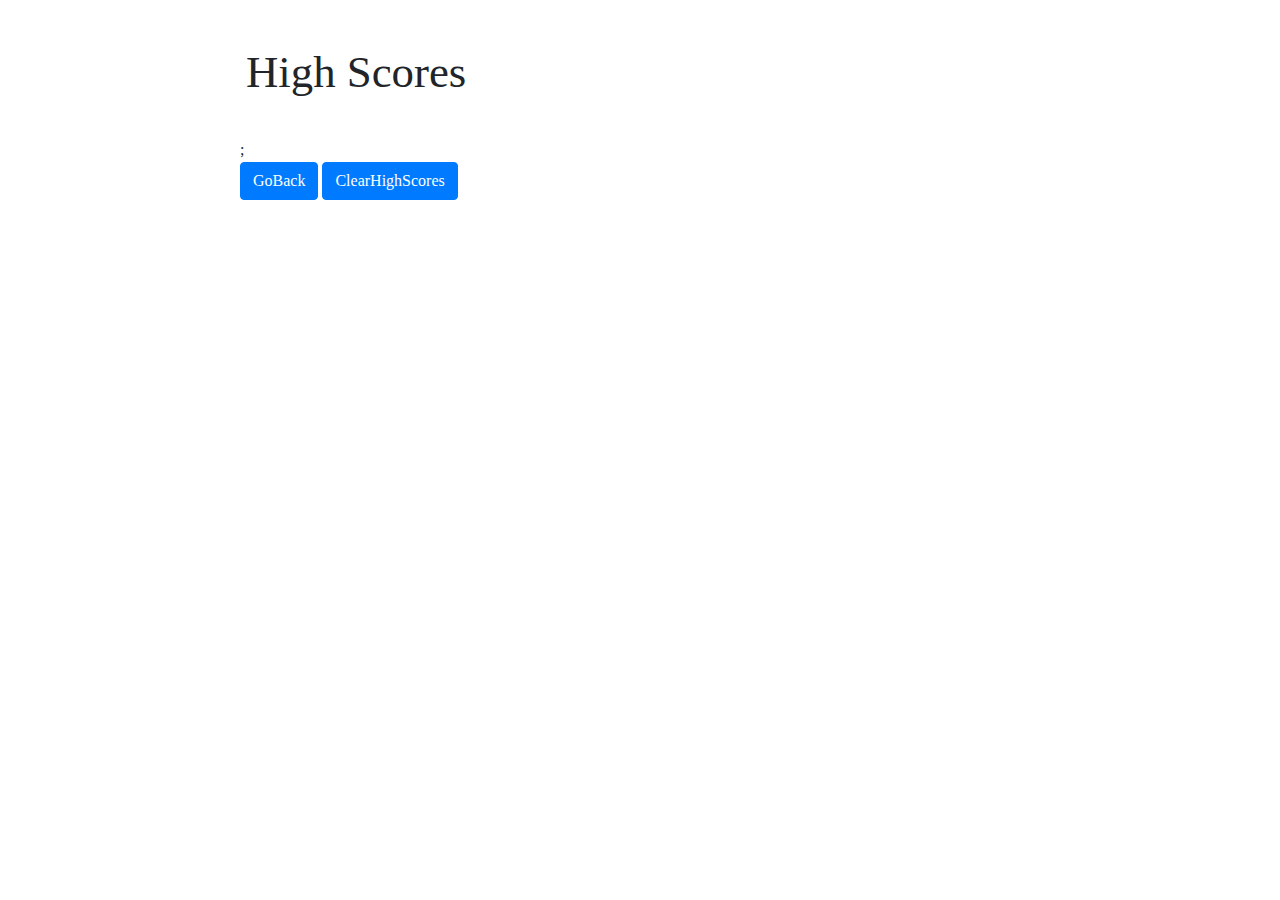
==== index2.html @ 3ac54299 "Quiz Game" ====
<!DOCTYPE html>
<html lang="en">
  <head>
    <meta charset="UTF-8" />
    <meta name="viewport" content="width=device-width, initial-scale=1.0" />
    <meta http-equiv="X-UA-Compatible" content="ie=edge" />
    <link rel="stylesheet" href="https://stackpath.bootstrapcdn.com/bootstrap/4.5.0/css/bootstrap.min.css">
    <link rel="stylesheet" href="style.css" />
    <title>High Scores</title>
  </head>
  <body>
    <div class="todos">
        <h2 id="quiz-title">High Scores</h2>
        <br/>
          <p id="highscores"></p>;
          <br/>
          <button type ="button" class="btn btn-primary" id="GoBack">GoBack</button>
          <button type ="button" class="btn btn-primary" id="ClearHighScores">ClearHighScores</button>
    </div>
    <script src="script.js"></script>
  </body>
</html>
---- style.css ----
*,
*::before,
*::after {
  box-sizing: border-box;
}

body {
  font-family: "Concert One", cursive;
  font-size: 16px;
}

input {
  height: 50px;
  width: 100%;
  padding: 6px;
  margin-top: 10px;
  font-size: 2.4em;
  border: none;
}

h2{
  height: 50px;
  width: 100%;
  padding: 6px;
  margin-top: 10px;
  font-size: 2.8em;
  border: none;

}

ul {
  list-style-type: none;
  padding: 0;
  background-color: white;
}

li {
  height: 50px;
  margin-top: 5px;
  margin-bottom: 5px;
  padding: 5px;
  /* background-color: #ff5d88; */
  /* color: white; */
  font-size: 1.5em;
  line-height: 1.5;
}

/* li:before {
  content: "\200B";
  position: absolute;
}

li::after {
  content: " ";
  display: block;
  clear: both;
}

li button {
  float: right;
  border: none;
  height: 40px;
  cursor: pointer;
  background-color: #ff9500;
  color: white;
  font-size: 1em;
}

li button:hover {
  background-color: #febc5d;
} */

.todos {
  width: 800px;
  margin: 0 auto;
  margin-top: 40px;
}
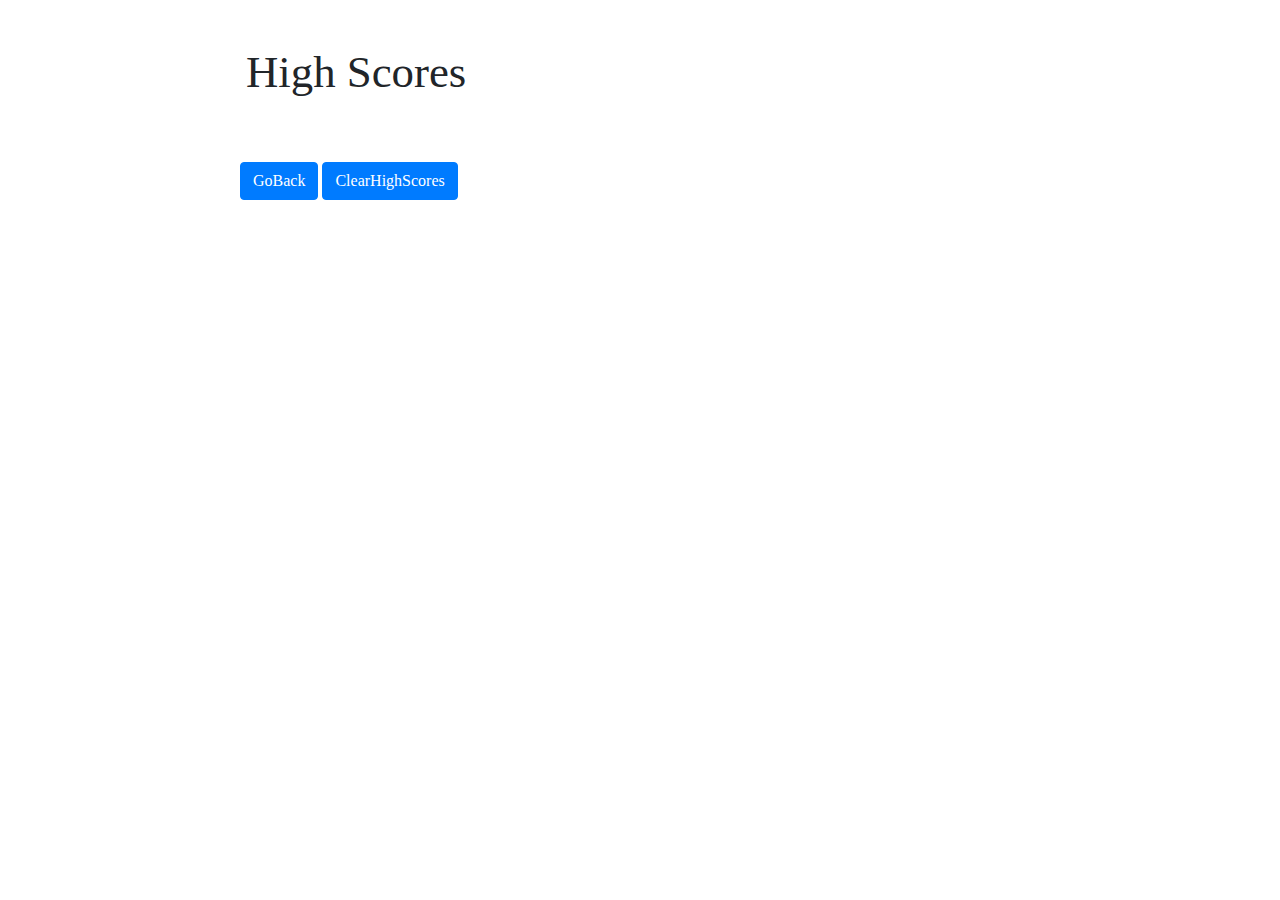
==== commit 59536089: "Local Storage working in console log no display yet" ====
--- a/index2.html
+++ b/index2.html
@@ -11,12 +11,16 @@
   <body>
     <div class="todos">
         <h2 id="quiz-title">High Scores</h2>
-        <br/>
-          <p id="highscores"></p>;
+          <br/>
+          <p id="highscores"></p>
           <br/>
           <button type ="button" class="btn btn-primary" id="GoBack">GoBack</button>
           <button type ="button" class="btn btn-primary" id="ClearHighScores">ClearHighScores</button>
+          <!-- <button type = "button" class = "btn btn-primary" id = "SubmitBtn"></button> -->
+          <!-- <button type ="button" class="btn btn-primary" id="StartBtn">Start Quiz</button> -->
+          <!-- <a class="nav-link" id="tick" href = '#'></a> -->
+          <!-- <form id="submit-form" method="POST"></form> -->
     </div>
-    <script src="script.js"></script>
+    <script src="script2.js"></script>
   </body>
 </html>
